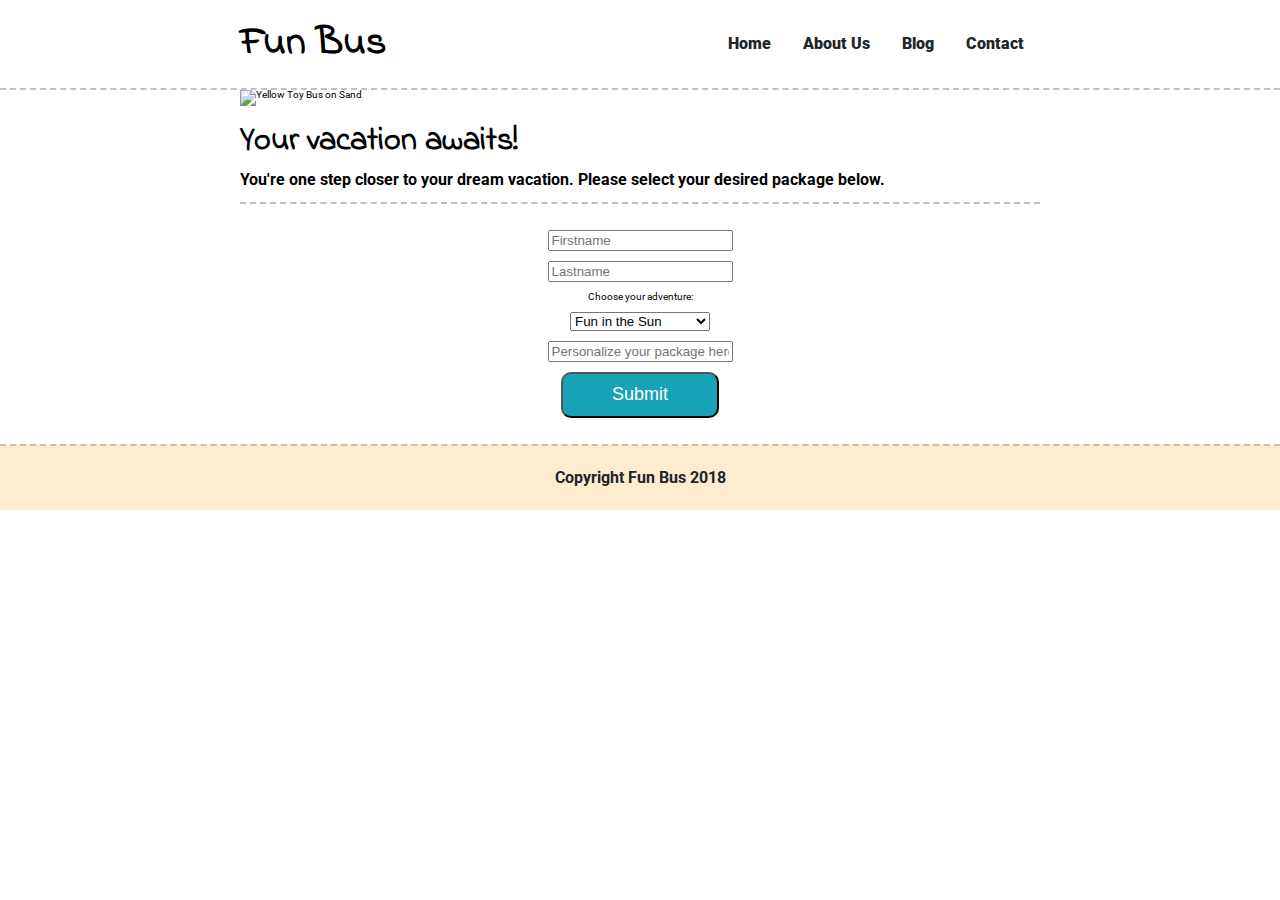
==== form.html @ 9561a90c "added form page stretch goal" ====
<!DOCTYPE html>

<html lang="en">
	<head>
		<meta charset="utf-8" />
		<meta name="viewport" content="width=device-width, initial-scale=1.0" />
		<title>Fun Bus Travel Agency - Solution</title>

		<link href="https://fonts.googleapis.com/css?family=Indie+Flower|Roboto" rel="stylesheet" />
		<link href="css/index.css" rel="stylesheet" />

		<!--[if lt IE 9]>
			<script src="https://cdnjs.cloudflare.com/ajax/libs/html5shiv/3.7.3/html5shiv.js"></script>
		<![endif]-->
	</head>

	<body>
		<header>
			<div class="header">
				<div class="container nav-bar">
					<h1>Fun Bus</h1>
					<nav>
						<a href="index.html">Home</a>
						<a href="#">About Us</a>
						<a href="#">Blog</a>
						<a href="#">Contact</a>
					</nav>
				</div>
			</div>
			<div class="container img-content">
				<img src="img/fun-bus.jpg" alt="Yellow Toy Bus on Sand" />
			</div>
			<div class="container header-text">
				<h2>Your vacation awaits!</h2>
				<p>
					You're one step closer to your dream vacation. Please select your desired package below.
				</p>
			</div>
		</header>
		<section class="forms">
			<form action="#">
				<input type="text" id="fname" name="fname" placeholder="Firstname" value="" /><br />
				<input type="text" id="lname" name="lname" placeholder="Lastname" value="" /><br />
				<label for="package">Choose your adventure:</label><br />
				<select id="package" name="package">
					<option value="Fun">Fun in the Sun</option>
					<option value="Mountain">Mountain Excursion</option>
					<option value="Island">Island Getaway</option> </select
				><br />
				<input type="text" id="comments" name="comments" placeholder="Personalize your package here." value="" /><br />
				<input class="btn" type="submit" value="Submit" />
			</form>
		</section>

		<footer class="footer">
			<p>Copyright Fun Bus 2018</p>
		</footer>
	</body>
</html>
---- css/index.css ----
/* http://meyerweb.com/eric/tools/css/reset/ 
   v2.0 | 20110126
   License: none (public domain)
*/
html,
body,
div,
span,
applet,
object,
iframe,
h1,
h2,
h3,
h4,
h5,
h6,
p,
blockquote,
pre,
a,
abbr,
acronym,
address,
big,
cite,
code,
del,
dfn,
em,
img,
ins,
kbd,
q,
s,
samp,
small,
strike,
strong,
sub,
sup,
tt,
var,
b,
u,
i,
center,
dl,
dt,
dd,
ol,
ul,
li,
fieldset,
form,
label,
legend,
table,
caption,
tbody,
tfoot,
thead,
tr,
th,
td,
article,
aside,
canvas,
details,
embed,
figure,
figcaption,
footer,
header,
hgroup,
menu,
nav,
output,
ruby,
section,
summary,
time,
mark,
audio,
video {
  margin: 0;
  padding: 0;
  border: 0;
  font-size: 100%;
  font: inherit;
  vertical-align: baseline;
}
/* HTML5 display-role reset for older browsers */
article,
aside,
details,
figcaption,
figure,
footer,
header,
hgroup,
menu,
nav,
section {
  display: block;
}
body {
  line-height: 1;
}
ol,
ul {
  list-style: none;
}
blockquote,
q {
  quotes: none;
}
blockquote:before,
blockquote:after,
q:before,
q:after {
  content: '';
  content: none;
}
table {
  border-collapse: collapse;
  border-spacing: 0;
}
* {
  box-sizing: border-box;
}
html {
  font-size: 62.5%;
}
html,
body {
  font-family: 'Roboto', sans-serif;
}
h1,
h2,
h3,
h4,
h5 {
  font-family: 'Indie Flower', cursive;
  font-weight: 600;
}
h1 {
  font-size: 4rem;
}
@media (max-width: 500px) {
  h1 {
    font-size: 3em;
  }
}
h2 {
  font-size: 3.2rem;
  padding-bottom: 10px;
}
h4 {
  font-size: 2.5rem;
  padding-bottom: 10px;
}
p {
  line-height: 1.5;
  font-size: 1.6rem;
  padding-bottom: 10px;
  font-weight: 700;
}
@media (max-width: 500px) {
  p {
    font-size: 1.55rem;
  }
}
img {
  max-width: 100%;
  height: auto;
}
a {
  text-decoration: none;
}
.container {
  max-width: 800px;
  width: 100%;
  margin: 0 auto;
}
@media (max-width: 500px) {
  .container {
    width: 90%;
  }
}
.nav-bar {
  display: flex;
  justify-content: space-between;
  align-items: center;
  margin: 2em auto;
}
@media (max-width: 500px) {
  .nav-bar {
    flex-direction: column;
    margin-bottom: 0;
  }
}
.nav-bar nav {
  display: flex;
  justify-content: space-between;
  align-items: center;
}
@media (max-width: 500px) {
  .nav-bar nav {
    width: 100%;
    padding-left: 1em;
    padding-right: 1em;
  }
}
.nav-bar nav a {
  padding: 1em;
  font-size: 1.6rem;
  color: #212529;
  font-weight: 900;
}
@media (max-width: 500px) {
  .nav-bar nav a {
    padding-bottom: 0.4em;
  }
}
.footer {
  width: 100%;
  border-top: 2px dashed silver;
  background: #FFEBCD;
}
.footer p {
  text-align: center;
  color: #212529;
  font-size: 1.6rem;
  padding: 20px;
}
header .header {
  width: 100%;
  border-bottom: 2px dashed #C0C0C0;
  margin: 0 auto;
}
header .header-text {
  padding-top: 2em;
  border-bottom: 2px dashed #C0C0C0;
}
@media (max-width: 500px) {
  header .header-text {
    padding-bottom: 1.5em;
  }
}
.home .content-section {
  margin: 30px 0;
  display: flex;
  flex-wrap: wrap;
  justify-content: space-between;
}
@media (max-width: 500px) {
  .home .content-section {
    flex-direction: column;
  }
}
.home .content-section .text-content {
  width: 48%;
  padding-right: 1%;
}
@media (max-width: 500px) {
  .home .content-section .text-content {
    width: 100%;
  }
}
.home .content-section .img-content {
  width: 48%;
  padding-left: 1%;
}
@media (max-width: 500px) {
  .home .content-section .img-content {
    width: 100%;
    padding: 0;
  }
}
.home .content-section .img-content img {
  border-radius: 10px;
}
@media (max-width: 500px) {
  .home .content-section .img-content img {
    width: 100%;
  }
}
.home .inverse-content {
  padding-bottom: 30px;
  border-bottom: 2px dashed #C0C0C0;
}
@media (max-width: 500px) {
  .home .inverse-content {
    flex-direction: column-reverse;
  }
}
.home .inverse-content .text-content {
  padding-left: 1%;
  padding-right: 0;
}
.home .inverse-content .img-content {
  padding-right: 1%;
  padding-left: 0;
}
.home .content-destination {
  width: 75%;
  margin: 0 auto 30px;
}
@media (max-width: 500px) {
  .home .content-destination {
    width: 100%;
  }
}
.home .content-destination img {
  border-radius: 10px;
}
.home .content-pick {
  padding-top: 30px;
  border-top: 2px dashed #C0C0C0;
  display: flex;
  justify-content: space-between;
}
@media (max-width: 500px) {
  .home .content-pick {
    flex-direction: column;
    justify-content: center;
    align-items: center;
    width: 100%;
  }
}
.home .content-pick .destination {
  width: 30%;
  margin-bottom: 30px;
}
@media (max-width: 500px) {
  .home .content-pick .destination {
    width: 80%;
  }
}
.home .content-pick .destination .btn {
  font-size: 1.8rem;
  color: #FFFFFF;
  padding: 0.6em;
  background: #17A2B8;
  width: 85%;
  border-radius: 10px;
  text-align: center;
}
@media (max-width: 500px) {
  .home .content-pick .destination .btn {
    font-size: 1.8rem;
    color: #FFFFFF;
    padding: 0.6em;
    background: #17A2B8;
    width: 100%;
    border-radius: 10px;
  }
}
.forms {
  display: flex;
  justify-content: center;
  align-items: center;
  margin: 2% auto;
}
.forms form {
  display: flex;
  justify-content: center;
  align-items: center;
  flex-direction: column;
}
.forms form .btn {
  font-size: 1.8rem;
  color: #FFFFFF;
  padding: 0.6em;
  background: #17A2B8;
  width: 85%;
  border-radius: 10px;
  text-align: center;
}
@media (max-width: 500px) {
  .forms form .btn {
    font-size: 1.8rem;
    color: #FFFFFF;
    padding: 0.6em;
    background: #17A2B8;
    width: 100%;
    border-radius: 10px;
  }
}
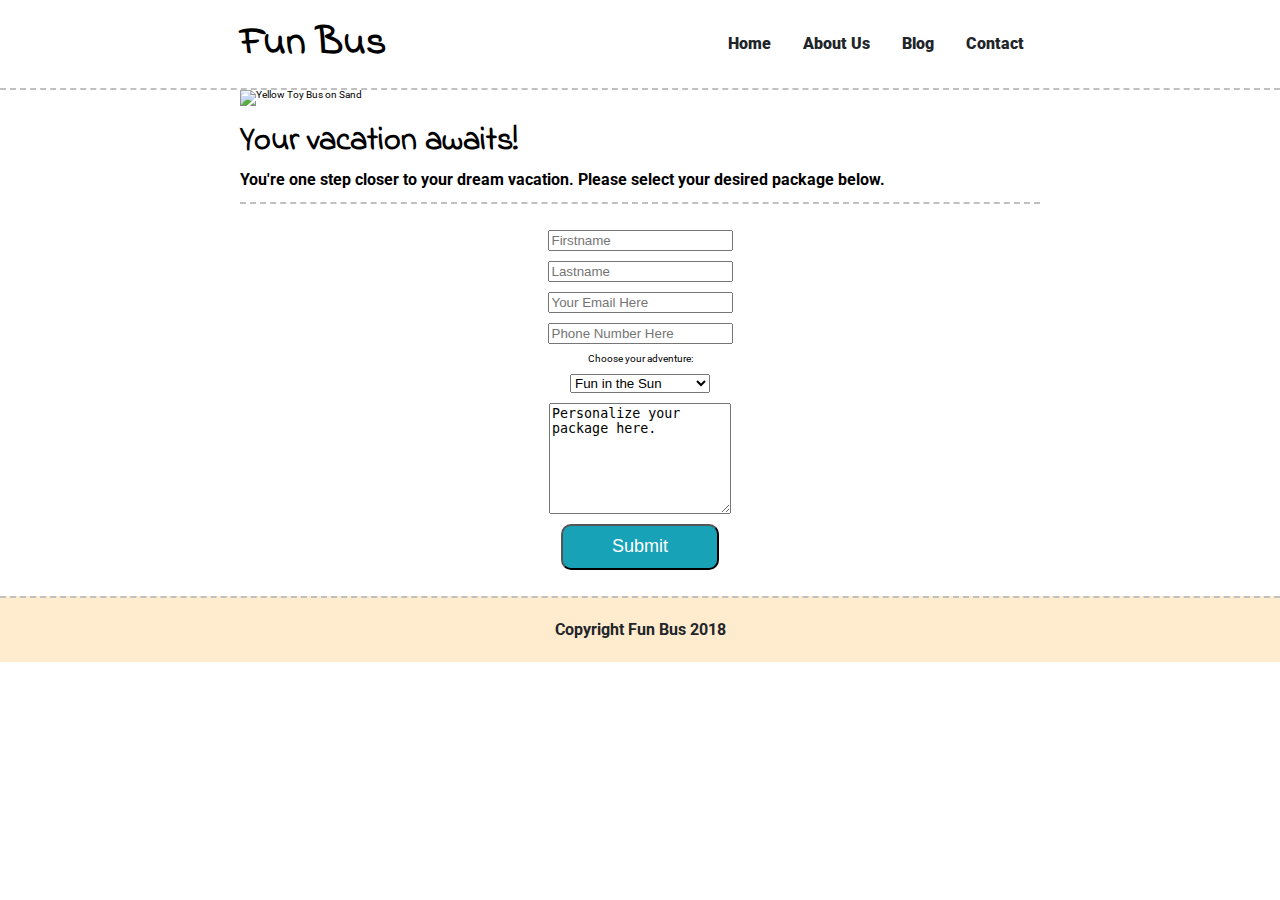
==== commit f13c538d: "fixed form page. added email and phone inputs" ====
--- a/form.html
+++ b/form.html
@@ -41,13 +41,15 @@
 			<form action="#">
 				<input type="text" id="fname" name="fname" placeholder="Firstname" value="" /><br />
 				<input type="text" id="lname" name="lname" placeholder="Lastname" value="" /><br />
+				<input type="email" id="email" name="email" placeholder="Your Email Here" value="" /><br />
+				<input type="tel" id="number" name="PhoneNumber" placeholder="Phone Number Here" value="" /><br />
 				<label for="package">Choose your adventure:</label><br />
 				<select id="package" name="package">
 					<option value="Fun">Fun in the Sun</option>
 					<option value="Mountain">Mountain Excursion</option>
 					<option value="Island">Island Getaway</option> </select
 				><br />
-				<input type="text" id="comments" name="comments" placeholder="Personalize your package here." value="" /><br />
+				<textarea name="instructions" rows="7" col="40">Personalize your package here. </textarea><br />
 				<input class="btn" type="submit" value="Submit" />
 			</form>
 		</section>
